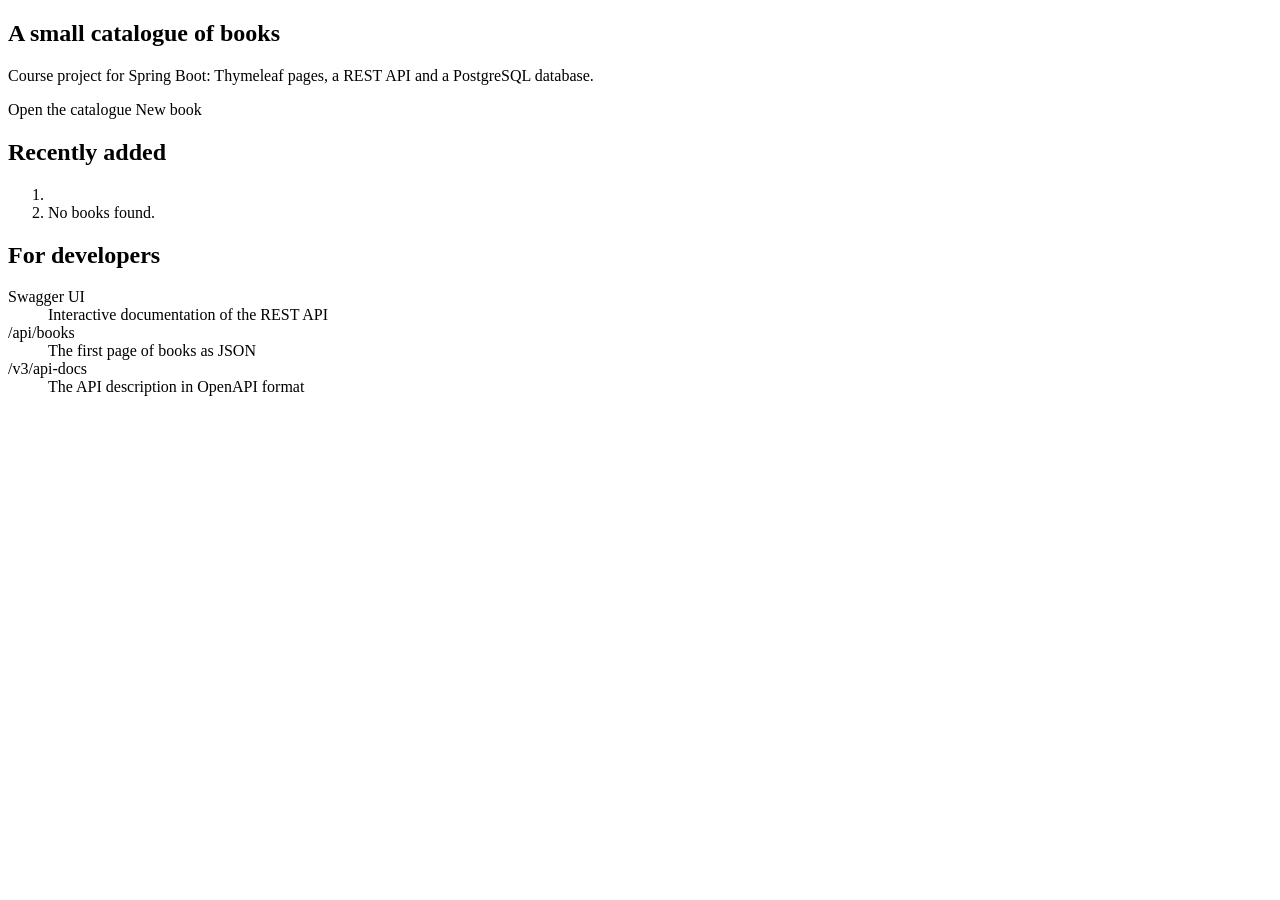
==== src/main/resources/templates/home.html @ 47e6a12c "Lab 8: Made some design changes" ====
<!DOCTYPE html>
<html lang="en" th:lang="${#locale.language}" xmlns:th="http://www.thymeleaf.org">
<head th:replace="~{fragments/layout :: head(#{home.title})}">
    <title>Book Catalogue</title>
</head>
<body>

<header th:replace="~{fragments/layout :: header('none', '/')}"></header>

<main class="wrap">

    <section>
        <h1 th:text="#{home.title}">A small catalogue of books</h1>
        <p class="lead" th:text="#{home.lead}">Course project for Spring Boot: Thymeleaf pages, a REST API and a PostgreSQL database.</p>
        <p class="actions">
            <a class="btn" th:href="@{/books}" th:text="#{home.open}">Open the catalogue</a>
            <a class="btn btn-secondary" th:href="@{/books/new}" th:text="#{book.new}">New book</a>
        </p>
    </section>

    <section class="recent">
        <h2 th:text="#{home.recent}">Recently added</h2>
        <ol class="shelf">
            <th:block th:each="book : ${recent}">
                <li th:replace="~{fragments/layout :: spine(${book})}"></li>
            </th:block>
            <li class="spine spine-gap" th:if="${#lists.isEmpty(recent)}"
                th:text="#{catalog.empty}">No books found.</li>
        </ol>
    </section>

    <section class="dev">
        <h2 th:text="#{home.dev}">For developers</h2>
        <dl class="links">
            <div>
                <dt><a th:href="@{/swagger-ui.html}">Swagger UI</a></dt>
                <dd th:text="#{home.swagger}">Interactive documentation of the REST API</dd>
            </div>
            <div>
                <dt><a th:href="@{/api/books}">/api/books</a></dt>
                <dd th:text="#{home.api}">The first page of books as JSON</dd>
            </div>
            <div>
                <dt><a th:href="@{/v3/api-docs}">/v3/api-docs</a></dt>
                <dd th:text="#{home.docs}">The API description in OpenAPI format</dd>
            </div>
        </dl>
    </section>

</main>

<footer th:replace="~{fragments/layout :: footer}"></footer>

</body>
</html>
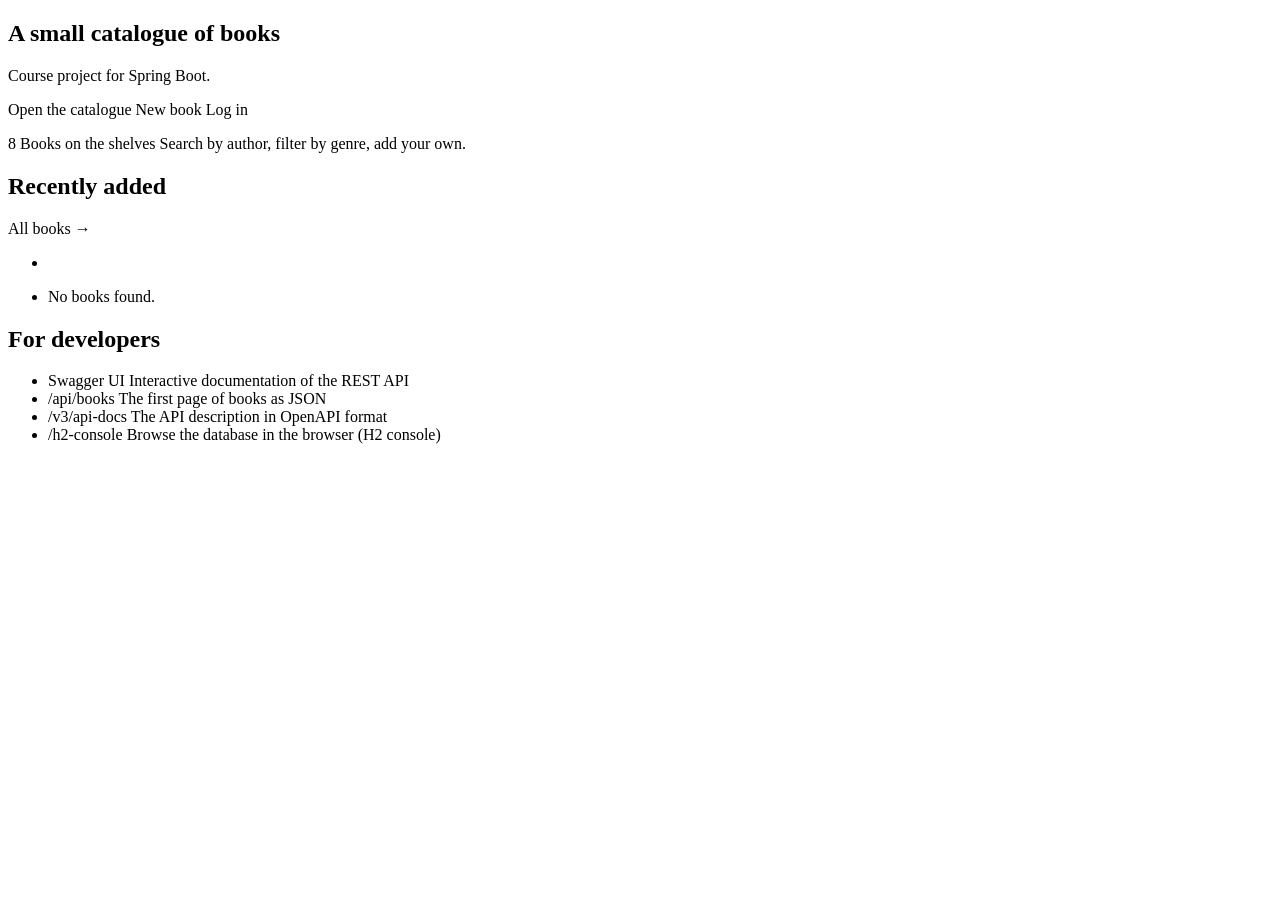
==== commit 23cc214d: "labs 01-11: complete project, variants, security, tokens Completes and integrates laboratory works 1" ====
--- a/src/main/resources/templates/home.html
+++ b/src/main/resources/templates/home.html
@@ -1,5 +1,5 @@
 <!DOCTYPE html>
-<html lang="en" th:lang="${#locale.language}" xmlns:th="http://www.thymeleaf.org">
+<html lang="en" th:lang="${#locale.language}" xmlns:th="http://www.thymeleaf.org" xmlns:sec="http://www.thymeleaf.org/extras/spring-security">
 <head th:replace="~{fragments/layout :: head(#{home.title})}">
     <title>Book Catalogue</title>
 </head>
@@ -9,42 +9,56 @@
 
 <main class="wrap">
 
-    <section>
-        <h1 th:text="#{home.title}">A small catalogue of books</h1>
-        <p class="lead" th:text="#{home.lead}">Course project for Spring Boot: Thymeleaf pages, a REST API and a PostgreSQL database.</p>
-        <p class="actions">
-            <a class="btn" th:href="@{/books}" th:text="#{home.open}">Open the catalogue</a>
-            <a class="btn btn-secondary" th:href="@{/books/new}" th:text="#{book.new}">New book</a>
-        </p>
+    <section class="hero">
+        <div class="hero-text">
+            <h1 th:text="#{home.title}">A small catalogue of books</h1>
+            <p class="lead" th:text="#{home.lead}">Course project for Spring Boot.</p>
+            <p class="actions">
+                <a class="btn" th:href="@{/books}" th:text="#{home.open}">Open the catalogue</a>
+                <a class="btn btn-secondary" sec:authorize="hasRole('ADMIN')" th:href="@{/books/new}" th:text="#{book.new}">New book</a>
+                <a class="btn btn-secondary" sec:authorize="!isAuthenticated()" th:href="@{/login}" th:text="#{nav.login}">Log in</a>
+            </p>
+        </div>
+        <div class="hero-stat">
+            <span class="stat-num" th:text="${total}">8</span>
+            <span class="stat-label" th:text="#{home.count}">Books on the shelves</span>
+            <span class="stat-note" th:text="#{home.authors}">Search by author, filter by genre, add your own.</span>
+        </div>
     </section>
 
-    <section class="recent">
-        <h2 th:text="#{home.recent}">Recently added</h2>
-        <ol class="shelf">
-            <th:block th:each="book : ${recent}">
-                <li th:replace="~{fragments/layout :: spine(${book})}"></li>
-            </th:block>
-            <li class="spine spine-gap" th:if="${#lists.isEmpty(recent)}"
-                th:text="#{catalog.empty}">No books found.</li>
-        </ol>
+    <section class="block">
+        <div class="block-head">
+            <h2 th:text="#{home.recent}">Recently added</h2>
+            <a class="link-quiet" th:href="@{/books}" th:text="#{home.all} + ' →'">All books →</a>
+        </div>
+        <ul class="grid">
+            <li th:each="book : ${recent}">
+                <article th:replace="~{fragments/layout :: card(${book})}"></article>
+            </li>
+            <li class="empty" th:if="${#lists.isEmpty(recent)}" th:text="#{catalog.empty}">No books found.</li>
+        </ul>
     </section>
 
-    <section class="dev">
+    <section class="block dev">
         <h2 th:text="#{home.dev}">For developers</h2>
-        <dl class="links">
-            <div>
-                <dt><a th:href="@{/swagger-ui.html}">Swagger UI</a></dt>
-                <dd th:text="#{home.swagger}">Interactive documentation of the REST API</dd>
-            </div>
-            <div>
-                <dt><a th:href="@{/api/books}">/api/books</a></dt>
-                <dd th:text="#{home.api}">The first page of books as JSON</dd>
-            </div>
-            <div>
-                <dt><a th:href="@{/v3/api-docs}">/v3/api-docs</a></dt>
-                <dd th:text="#{home.docs}">The API description in OpenAPI format</dd>
-            </div>
-        </dl>
+        <ul class="links">
+            <li>
+                <a th:href="@{/swagger-ui.html}">Swagger UI</a>
+                <span th:text="#{home.swagger}">Interactive documentation of the REST API</span>
+            </li>
+            <li>
+                <a th:href="@{/api/books}">/api/books</a>
+                <span th:text="#{home.api}">The first page of books as JSON</span>
+            </li>
+            <li>
+                <a th:href="@{/v3/api-docs}">/v3/api-docs</a>
+                <span th:text="#{home.docs}">The API description in OpenAPI format</span>
+            </li>
+            <li>
+                <a th:href="@{/h2-console}">/h2-console</a>
+                <span th:text="#{home.console}">Browse the database in the browser (H2 console)</span>
+            </li>
+        </ul>
     </section>
 
 </main>
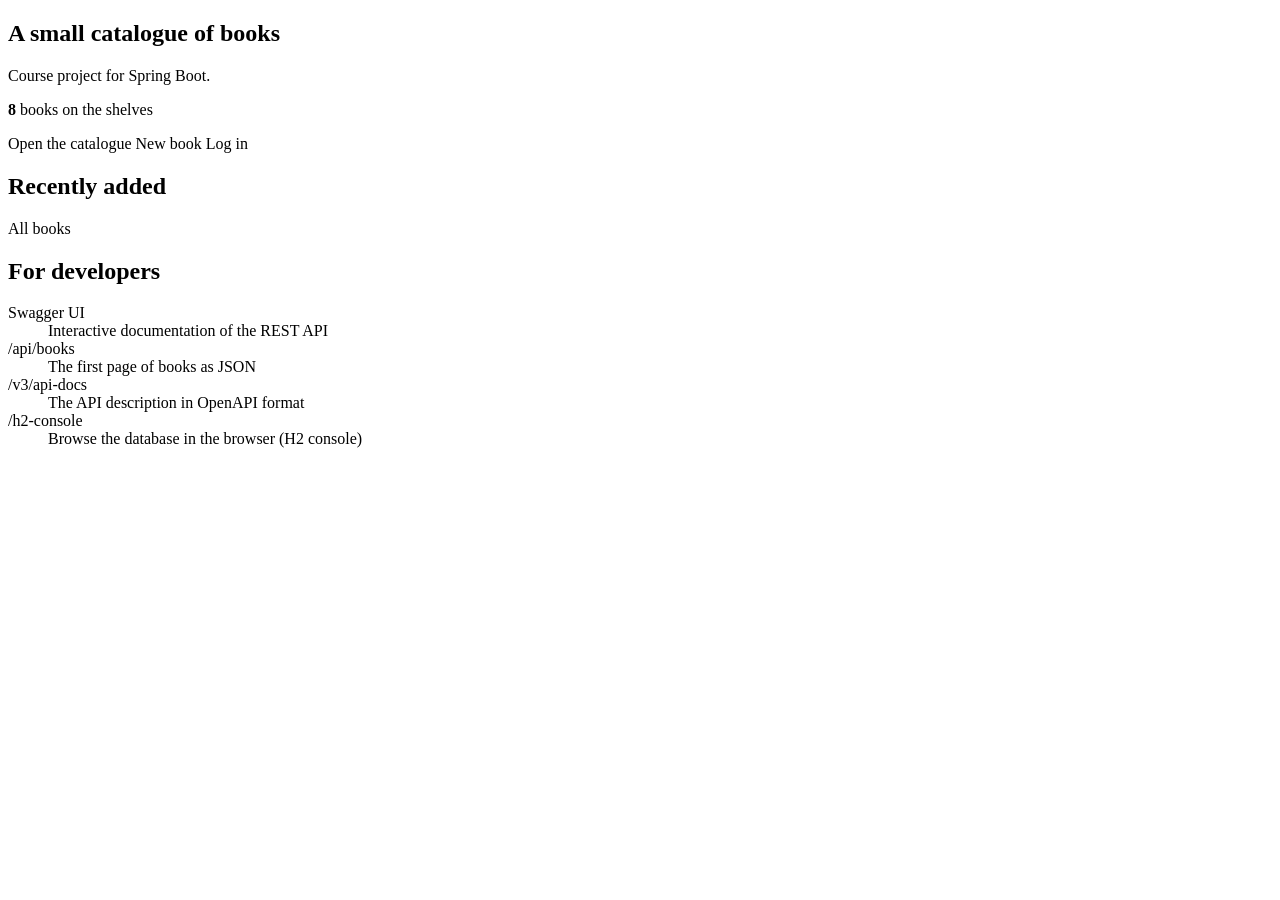
==== commit c361ee5f: "ui: plain library-catalogue design Replaces the book-cover card design with a plain catalogue table." ====
--- a/src/main/resources/templates/home.html
+++ b/src/main/resources/templates/home.html
@@ -9,56 +9,37 @@
 
 <main class="wrap">
 
-    <section class="hero">
-        <div class="hero-text">
-            <h1 th:text="#{home.title}">A small catalogue of books</h1>
-            <p class="lead" th:text="#{home.lead}">Course project for Spring Boot.</p>
-            <p class="actions">
-                <a class="btn" th:href="@{/books}" th:text="#{home.open}">Open the catalogue</a>
-                <a class="btn btn-secondary" sec:authorize="hasRole('ADMIN')" th:href="@{/books/new}" th:text="#{book.new}">New book</a>
-                <a class="btn btn-secondary" sec:authorize="!isAuthenticated()" th:href="@{/login}" th:text="#{nav.login}">Log in</a>
-            </p>
-        </div>
-        <div class="hero-stat">
-            <span class="stat-num" th:text="${total}">8</span>
-            <span class="stat-label" th:text="#{home.count}">Books on the shelves</span>
-            <span class="stat-note" th:text="#{home.authors}">Search by author, filter by genre, add your own.</span>
-        </div>
+    <section class="intro">
+        <h1 th:text="#{home.title}">A small catalogue of books</h1>
+        <p class="lead" th:text="#{home.lead}">Course project for Spring Boot.</p>
+        <p class="meta"><strong th:text="${total}">8</strong> <span th:text="#{home.count}">books on the shelves</span></p>
+        <p class="actions">
+            <a class="btn" th:href="@{/books}" th:text="#{home.open}">Open the catalogue</a>
+            <a class="btn btn-secondary" sec:authorize="hasRole('ADMIN')" th:href="@{/books/new}" th:text="#{book.new}">New book</a>
+            <a class="btn btn-secondary" sec:authorize="!isAuthenticated()" th:href="@{/login}" th:text="#{nav.login}">Log in</a>
+        </p>
     </section>
 
     <section class="block">
         <div class="block-head">
             <h2 th:text="#{home.recent}">Recently added</h2>
-            <a class="link-quiet" th:href="@{/books}" th:text="#{home.all} + ' →'">All books →</a>
+            <a th:href="@{/books}" th:text="#{home.all}">All books</a>
         </div>
-        <ul class="grid">
-            <li th:each="book : ${recent}">
-                <article th:replace="~{fragments/layout :: card(${book})}"></article>
-            </li>
-            <li class="empty" th:if="${#lists.isEmpty(recent)}" th:text="#{catalog.empty}">No books found.</li>
-        </ul>
+        <table th:replace="~{fragments/layout :: catalogue(${recent})}"></table>
     </section>
 
-    <section class="block dev">
+    <section class="block">
         <h2 th:text="#{home.dev}">For developers</h2>
-        <ul class="links">
-            <li>
-                <a th:href="@{/swagger-ui.html}">Swagger UI</a>
-                <span th:text="#{home.swagger}">Interactive documentation of the REST API</span>
-            </li>
-            <li>
-                <a th:href="@{/api/books}">/api/books</a>
-                <span th:text="#{home.api}">The first page of books as JSON</span>
-            </li>
-            <li>
-                <a th:href="@{/v3/api-docs}">/v3/api-docs</a>
-                <span th:text="#{home.docs}">The API description in OpenAPI format</span>
-            </li>
-            <li>
-                <a th:href="@{/h2-console}">/h2-console</a>
-                <span th:text="#{home.console}">Browse the database in the browser (H2 console)</span>
-            </li>
-        </ul>
+        <dl class="links">
+            <dt><a th:href="@{/swagger-ui.html}">Swagger UI</a></dt>
+            <dd th:text="#{home.swagger}">Interactive documentation of the REST API</dd>
+            <dt><a th:href="@{/api/books}">/api/books</a></dt>
+            <dd th:text="#{home.api}">The first page of books as JSON</dd>
+            <dt><a th:href="@{/v3/api-docs}">/v3/api-docs</a></dt>
+            <dd th:text="#{home.docs}">The API description in OpenAPI format</dd>
+            <dt><a th:href="@{/h2-console}">/h2-console</a></dt>
+            <dd th:text="#{home.console}">Browse the database in the browser (H2 console)</dd>
+        </dl>
     </section>
 
 </main>
